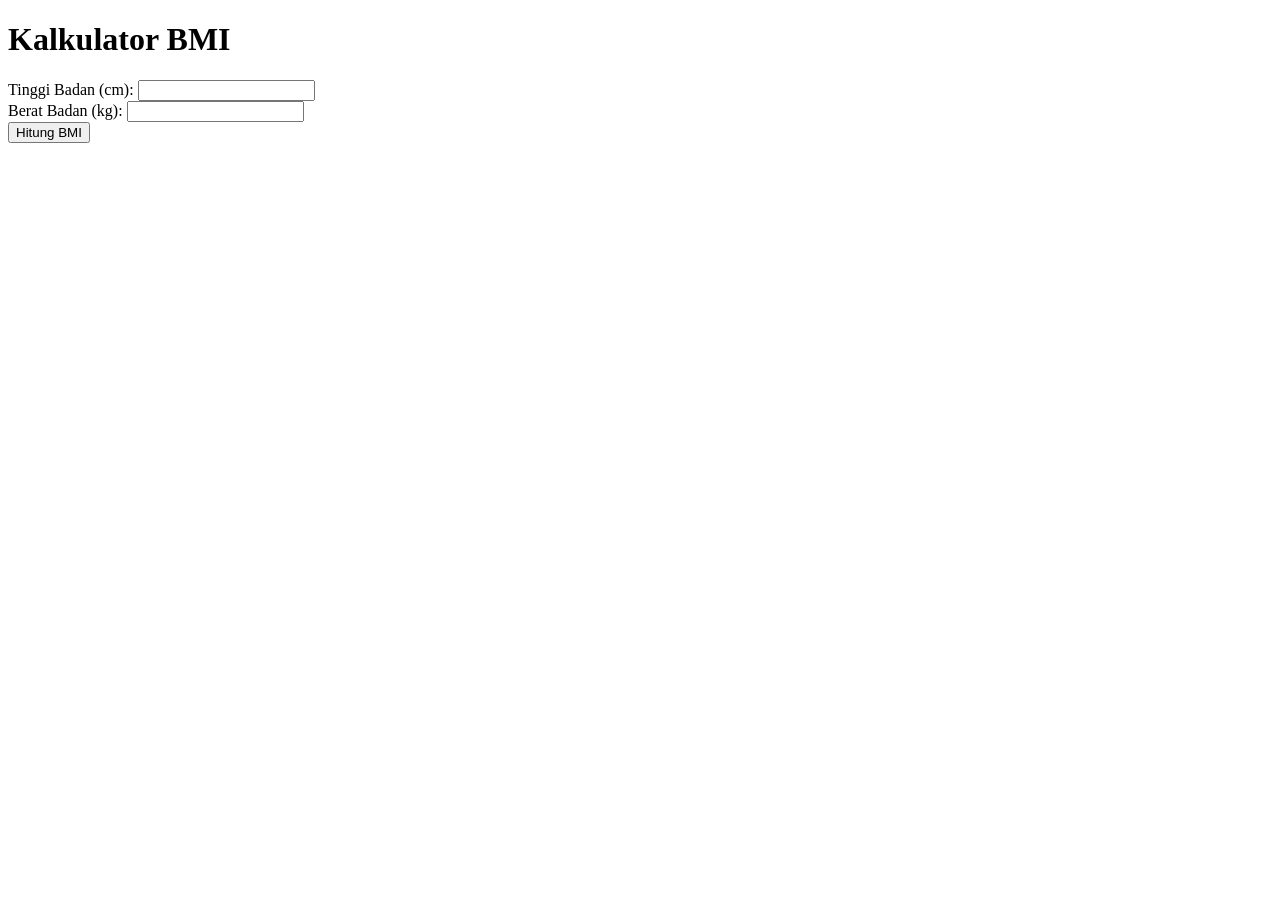
==== index.html @ 2603b837 "upload new file" ====
<!DOCTYPE html>
<html lang="en">
<head>
  <meta charset="UTF-8">
  <meta name="viewport" content="width=device-width, initial-scale=1.0">
  <title>Kalkulator BMI</title>
  <link rel="stylesheet" href="css/style.css">
</head>
<body>
  <h1>Kalkulator BMI</h1>
  <div id="form-container">
    <form id="bmi-form">
      <label for="tinggi">Tinggi Badan (cm):</label>
      <input type="number" id="tinggi" name="tinggi" required>
      <br>
      <label for="berat">Berat Badan (kg):</label>
      <input type="number" id="berat" name="berat" required>
      <br>
      <button type="submit">Hitung BMI</button>
    </form>
  </div>
  <div id="hasil-container">
    </div>
  <script src="js/script.js"></script>
</body>
</html>
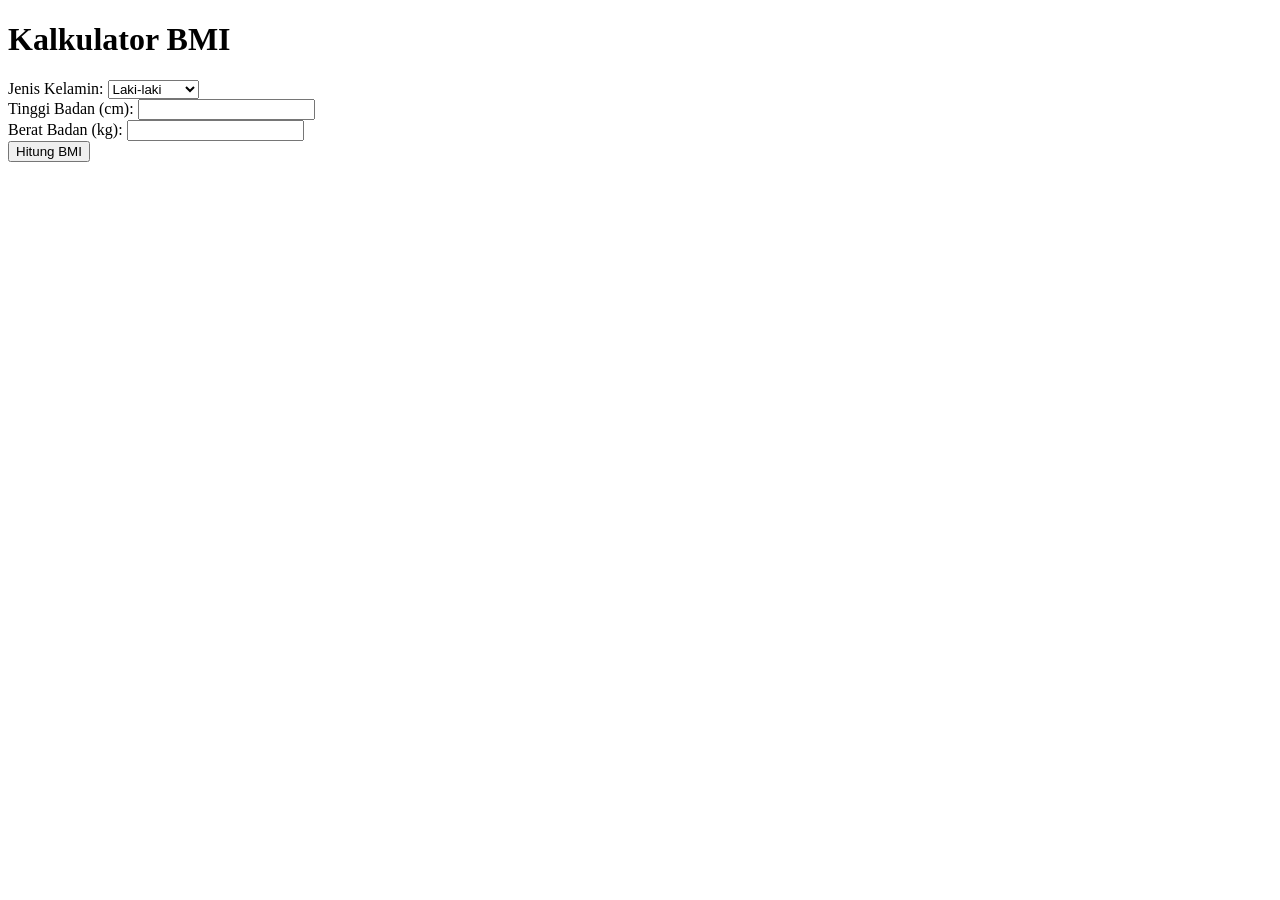
==== commit 1735cb9f: "first assignment" ====
--- a/index.html
+++ b/index.html
@@ -10,17 +10,22 @@
   <h1>Kalkulator BMI</h1>
   <div id="form-container">
     <form id="bmi-form">
-      <label for="tinggi">Tinggi Badan (cm):</label>
-      <input type="number" id="tinggi" name="tinggi" required>
-      <br>
-      <label for="berat">Berat Badan (kg):</label>
-      <input type="number" id="berat" name="berat" required>
-      <br>
-      <button type="submit">Hitung BMI</button>
-    </form>
-  </div>
+        <label for="jenis-kelamin">Jenis Kelamin:</label>
+        <select id="jenis-kelamin" name="jenis-kelamin">
+          <option value="laki-laki">Laki-laki</option>
+          <option value="perempuan">Perempuan</option>
+        </select><br>
+        <label for="tinggi">Tinggi Badan (cm):</label>
+        <input type="number" id="tinggi" name="tinggi" required>
+        <br>
+        <label for="berat">Berat Badan (kg):</label>
+        <input type="number" id="berat" name="berat" required>
+        <br>
+        <button type="submit">Hitung BMI</button>
+      </form>      
+    </div>
   <div id="hasil-container">
     </div>
   <script src="js/script.js"></script>
 </body>
-</html>+</html>
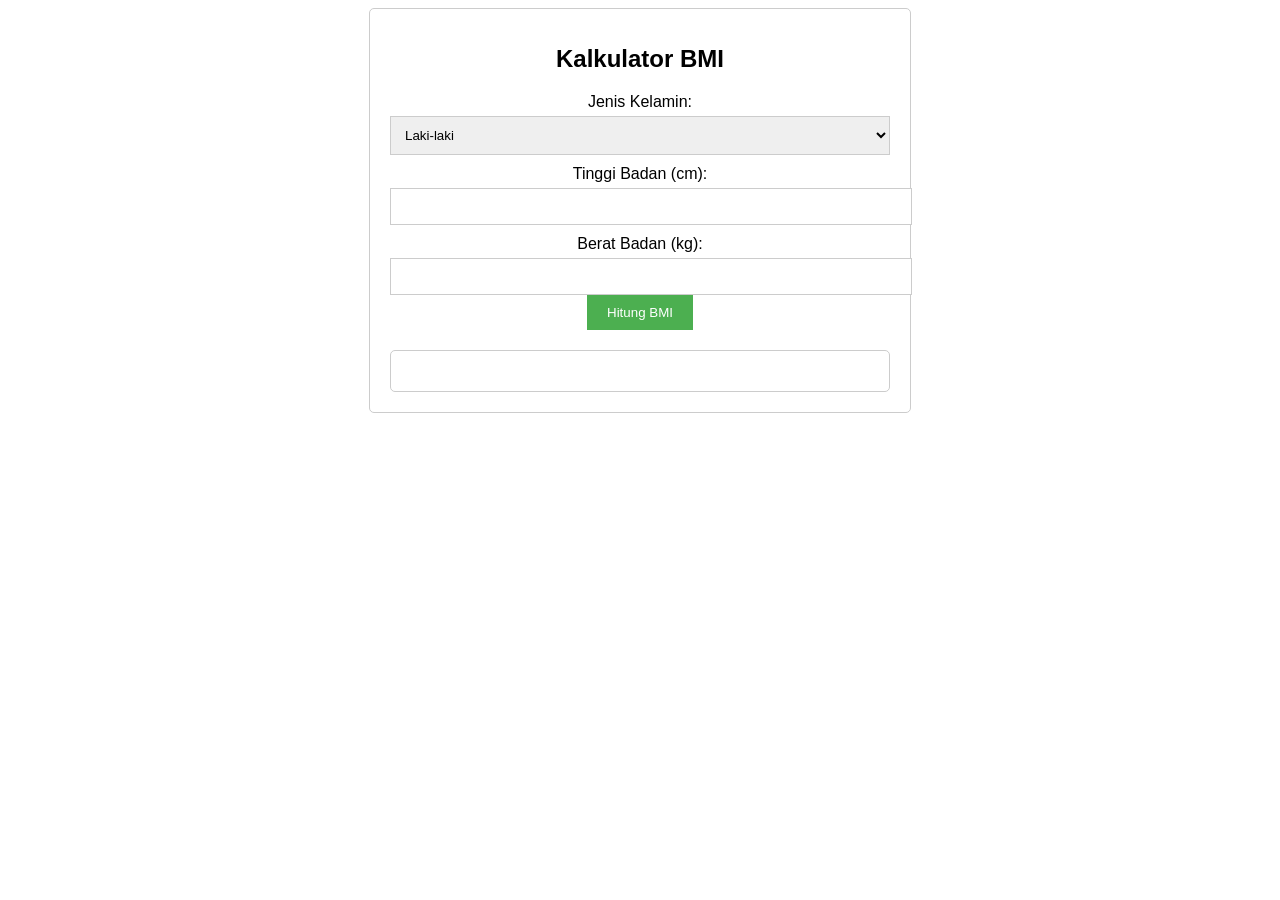
==== commit 3cda1f3e: "first assignment" ====
--- a/index.html
+++ b/index.html
@@ -4,14 +4,15 @@
   <meta charset="UTF-8">
   <meta name="viewport" content="width=device-width, initial-scale=1.0">
   <title>Kalkulator BMI</title>
-  <link rel="stylesheet" href="css/style.css">
+  <link rel="stylesheet" href="style.css">
 </head>
 <body>
-  <h1>Kalkulator BMI</h1>
-  <div id="form-container">
-    <form id="bmi-form">
+  <div class="container">
+    <h1>Kalkulator BMI</h1>
+    <div id="form-container">
+      <form id="bmi-form">
         <label for="jenis-kelamin">Jenis Kelamin:</label>
-        <select id="jenis-kelamin" name="jenis-kelamin">
+        <select id="jenis-kelamin" name="jenis-kelamin" required>
           <option value="laki-laki">Laki-laki</option>
           <option value="perempuan">Perempuan</option>
         </select><br>
@@ -22,10 +23,11 @@
         <input type="number" id="berat" name="berat" required>
         <br>
         <button type="submit">Hitung BMI</button>
-      </form>      
+      </form>
     </div>
-  <div id="hasil-container">
-    </div>
-  <script src="js/script.js"></script>
+    <div id="hasil-container">
+      </div>
+  </div>
+  <script src="script.js"></script>
 </body>
 </html>
--- a/style.css
+++ b/style.css
@@ -0,0 +1,59 @@
+body {
+    font-family: sans-serif;
+    text-align: center;
+  }
+  
+  .container {
+    width: 500px;
+    margin: 0 auto;
+    padding: 20px;
+    border: 1px solid #ccc;
+    border-radius: 5px;
+  }
+  
+  h1 {
+    font-size: 24px;
+    margin-bottom: 20px;
+  }
+  
+  #form-container {
+    margin-bottom: 20px;
+  }
+  
+  #form-container label {
+    display: block;
+    margin-top: 10px;
+  }
+  
+  #form-container input,
+  #form-container select {
+    width: 100%;
+    padding: 10px;
+    margin-top: 5px;
+    border: 1px solid #ccc;
+  }
+  
+  #form-container button {
+    background-color: #4CAF50;
+    color: white;
+    padding: 10px 20px;
+    border: none;
+    cursor: pointer;
+  }
+  
+  #hasil-container {
+    text-align: left;
+    padding: 20px;
+    border: 1px solid #ccc;
+    border-radius: 5px;
+  }
+  
+  #hasil-container h2 {
+    font-size: 20px;
+    margin-bottom: 10px;
+  }
+  
+  #hasil-container p {
+    margin-top: 5px;
+  }
+  
